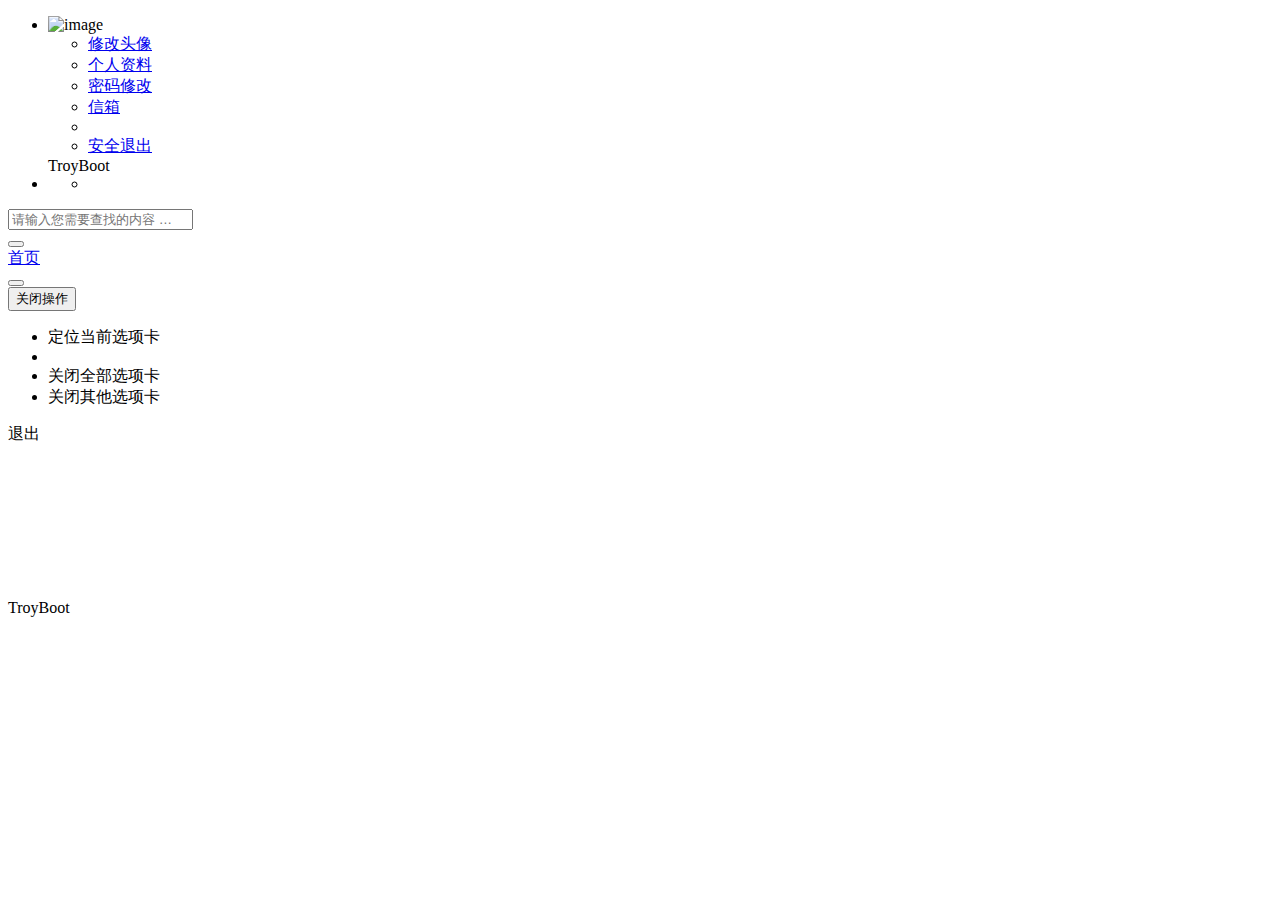
==== src/main/resources/templates/index.html @ 8571df62 "index左侧菜单显示" ====
<!DOCTYPE html>
<html>
<head>
    <meta charset="utf-8">
    <meta name="viewport" content="width=device-width, initial-scale=1.0">
    <meta name="renderer" content="webkit">
    <title>TroyBoot管理系统</title>
    <meta name="keywords" content="TroyBoot,管理系统,开源框架,简洁高效">
    <meta name="description" content="TroyBoot管理系统">
    <!--[if lt IE 9]>
    <meta http-equiv="refresh" content="0;ie.html"/>
    <![endif]-->
    <link rel="shortcut icon" th:href=="@{/favicon.ico}">
    <link th:href="@{/css/bootstrap.min.css?v=3.3.6}" rel="stylesheet">
    <link th:href="@{/css/font-awesome.min.css?v=4.4.0}" rel="stylesheet">
    <link th:href="@{/css/plugins/toastr/toastr.min.css}" rel="stylesheet">
    <link th:href="@{/css/animate.css}" rel="stylesheet">
    <link th:href="@{/css/style.css?v=4.1.0}" rel="stylesheet">
</head>
<body class="fixed-sidebar full-height-layout gray-bg"
      style="overflow: hidden">
<div id="wrapper">
    <!--左侧导航开始-->
    <nav class="navbar-default navbar-static-side" role="navigation">
        <div class="nav-close">
            <i class="fa fa-times-circle"></i>
        </div>
        <div class="sidebar-collapse">
            <ul class="nav" id="side-menu">
                <li class="nav-header">
                    <div>
                        <span><img alt="image" class="img-circle" height="60" width="60" src="https://upload.jianshu.io/users/upload_avatars/5252849/16a86d7c-1d2d-4332-acaa-153dddacff38.jpg?imageMogr2/auto-orient/strip|imageView2/1/w/300/h/300"/></span>
                    </div>
                    <div class="dropdown profile-element">
                        <a data-toggle="dropdown" class="dropdown-toggle" href="#">
                            <span class="clear">
                                <span class="block m-t-xs">
                                    <strong class="font-bold" th:text="${name}"></strong>
                                </span>
                                <span class="text-muted text-xs block"><b class="caret"></b></span>
                            </span>
                        </a>
                        <ul class="dropdown-menu animated fadeInRight m-t-xs">
                            <li><a @click="personal" href="#">修改头像</a>
                            </li>
                            <li><a @click="personal" href="#">个人资料</a>
                            </li>
                            <li><a @click="personal" href="#">密码修改</a>
                            </li>
                            <li><a @click="personal" href="#">信箱</a>
                            </li>
                            <li class="divider"></li>
                            <li><a href="/logout">安全退出</a>
                            </li>
                        </ul>
                        <div class="logo-element">TroyBoot</div>
                    </div>
                </li>
                <li th:each="menu : ${menus}">
                    <a href="#">
                        <i class="fa fa fa-bar-chart-o" th:class="${menu.attributes.icon}"></i>
                        <span class="nav-label" th:text="${menu.text}"></span> <span
                            class="fa arrow"></span>
                    </a>
                    <ul class="nav nav-second-level">
                        <li th:each="cmenu : ${menu.children}">
                            <a class="J_menuItem" href="graph_echarts.html"
                               th:text="${cmenu.text}"
                               th:href="${cmenu.attributes.url}">
                            </a>
                        </li>
                    </ul>
                </li>
            </ul>
        </div>
    </nav>
    <!--左侧导航结束-->
    <!--右侧部分开始-->
    <div id="page-wrapper" class="gray-bg dashbard-1">
        <div class="row border-bottom">
            <nav class="navbar navbar-static-top" role="navigation"
                 style="margin-bottom: 0">
                <div class="navbar-header">

                    <a class="navbar-minimalize minimalize-styl-2 btn btn-default "
                       href="#" title="收起菜单"><i class="fa fa-bars"></i> </a>
                    <form role="search" class="navbar-form-custom"
                          method="post" action="">
                        <div class="form-group">
                            <input type="text" placeholder="请输入您需要查找的内容 …"
                                   class="form-control" name="top-search" id="top-search">
                        </div>
                    </form>
                </div>
            </nav>
        </div>
        <div class="row content-tabs">
            <button class="roll-nav roll-left J_tabLeft">
                <i class="fa fa-backward"></i>
            </button>
            <nav class="page-tabs J_menuTabs">
                <div class="page-tabs-content">
                    <a href="javascript:;" class="active J_menuTab"
                       data-id="index_v1.html">首页</a>
                </div>
            </nav>
            <button class="roll-nav roll-right J_tabRight">
                <i class="fa fa-forward"></i>
            </button>
            <div class="btn-group roll-nav roll-right">
                <button class="dropdown J_tabClose" data-toggle="dropdown">
                    关闭操作<span class="caret"></span>
                </button>
                <ul role="menu" class="dropdown-menu dropdown-menu-right">
                    <li class="J_tabShowActive"><a>定位当前选项卡</a></li>
                    <li class="divider"></li>
                    <li class="J_tabCloseAll"><a>关闭全部选项卡</a></li>
                    <li class="J_tabCloseOther"><a>关闭其他选项卡</a></li>
                </ul>
            </div>
            <a :href="{{logoutUrl}}" class="roll-nav roll-right J_tabExit"><i
                    class="fa fa fa-sign-out"></i> 退出</a>
        </div>
        <div class="row J_mainContent" id="content-main">
            <iframe class="J_iframe" name="iframe0" width="100%" height="100%"
                    src="" th:src="@{/main}" frameborder="0" data-id="index_v1.html"
                    seamless></iframe>
        </div>
        <div class="footer">
            <div class="pull-right">TroyBoot</div>
        </div>
    </div>
    <!--右侧部分结束-->
</div>
<!-- 全局js -->
<script th:src="@{/js/jquery.min.js?v=2.1.4}"></script>
<script th:src="@{/js/bootstrap.min.js?v=3.3.6}"></script>
<script th:src="@{/js/plugins/metisMenu/jquery.metisMenu.js}"></script>
<script th:src="@{/js/plugins/slimscroll/jquery.slimscroll.min.js}"></script>
<script th:src="@{/js/plugins/layer/layer.min.js}"></script>
<!-- 自定义js -->
<script th:src="@{/js/app.js?v=4.1.0}"></script>
<script th:src="@{/js/tbUtils.js}"></script>
<script th:src="@{/js/constant.js}"></script>
<script th:src="@{/js/contabs.js}"></script>
<!-- 第三方插件 -->
<script th:src="@{/js/plugins/pace/pace.min.js}"></script>
<!-- vue -->
<script src="https://unpkg.com/vue/dist/vue.js" th:src="@{/webjars/vue/2.1.3/vue.js}"></script>
<!-- Toastr script -->
<script th:src="@{/js/plugins/toastr/toastr.min.js}"></script>
<script type="text/javascript">

    $(function () {
        init();
    });

    function init(){

    }

    var wrapper = new Vue({
        el: '#wrapper',
        data: {
            logoutUrl: Global.baseUrl + '/logout',
        },
        methods: {
            personal(){
                layer.open({
                    type: 2,
                    title: '个人设置',
                    maxmin: true,
                    shadeClose: false,
                    area: ['800px', '600px'],
                    content: '/userInfo/personal'
                });
            }
        },
        created: {

        }
    })
</script>
</body>
</html>
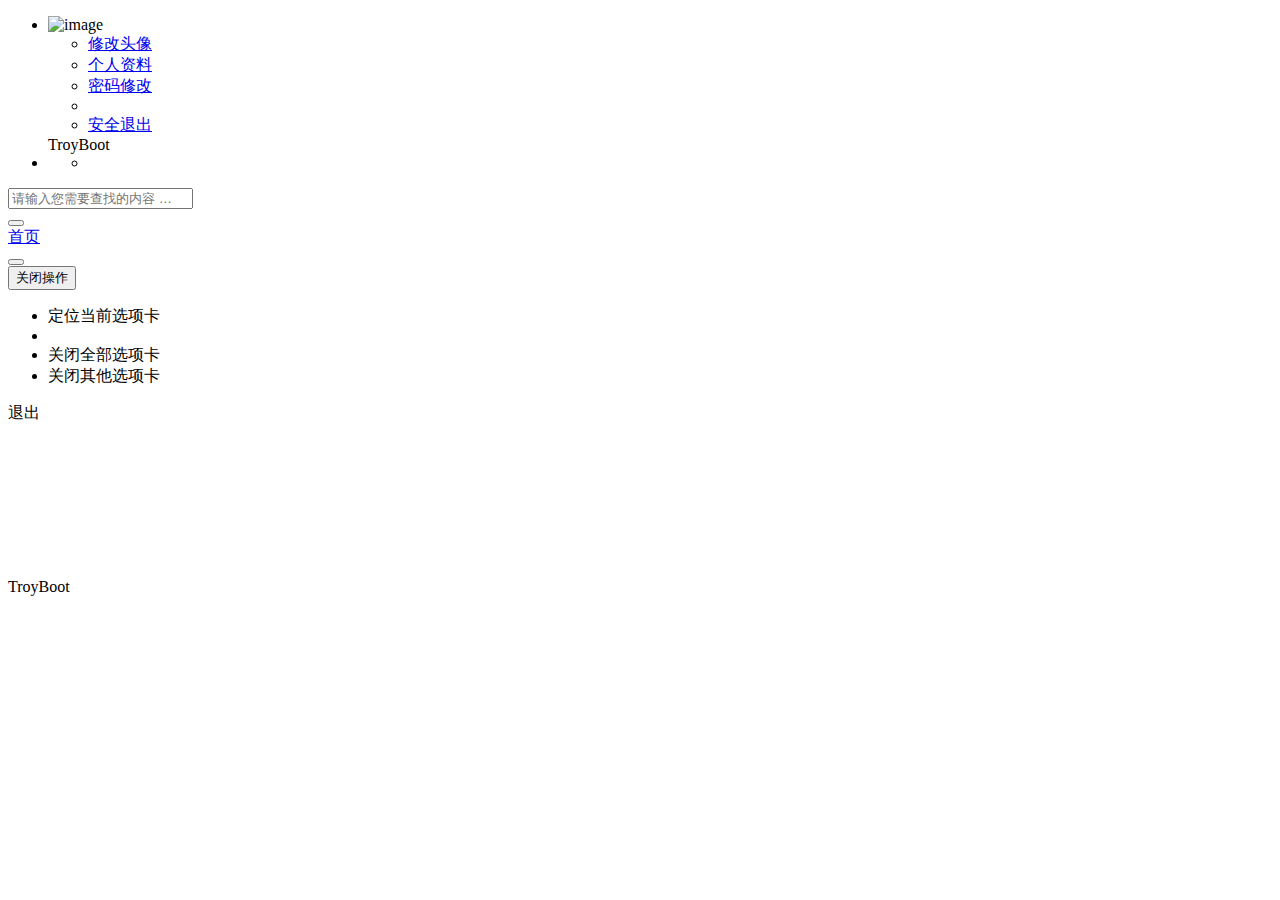
==== commit 62082541: "引入vue" ====
--- a/src/main/resources/templates/index.html
+++ b/src/main/resources/templates/index.html
@@ -46,8 +46,6 @@
                             <li><a @click="personal" href="#">个人资料</a>
                             </li>
                             <li><a @click="personal" href="#">密码修改</a>
-                            </li>
-                            <li><a @click="personal" href="#">信箱</a>
                             </li>
                             <li class="divider"></li>
                             <li><a href="/logout">安全退出</a>
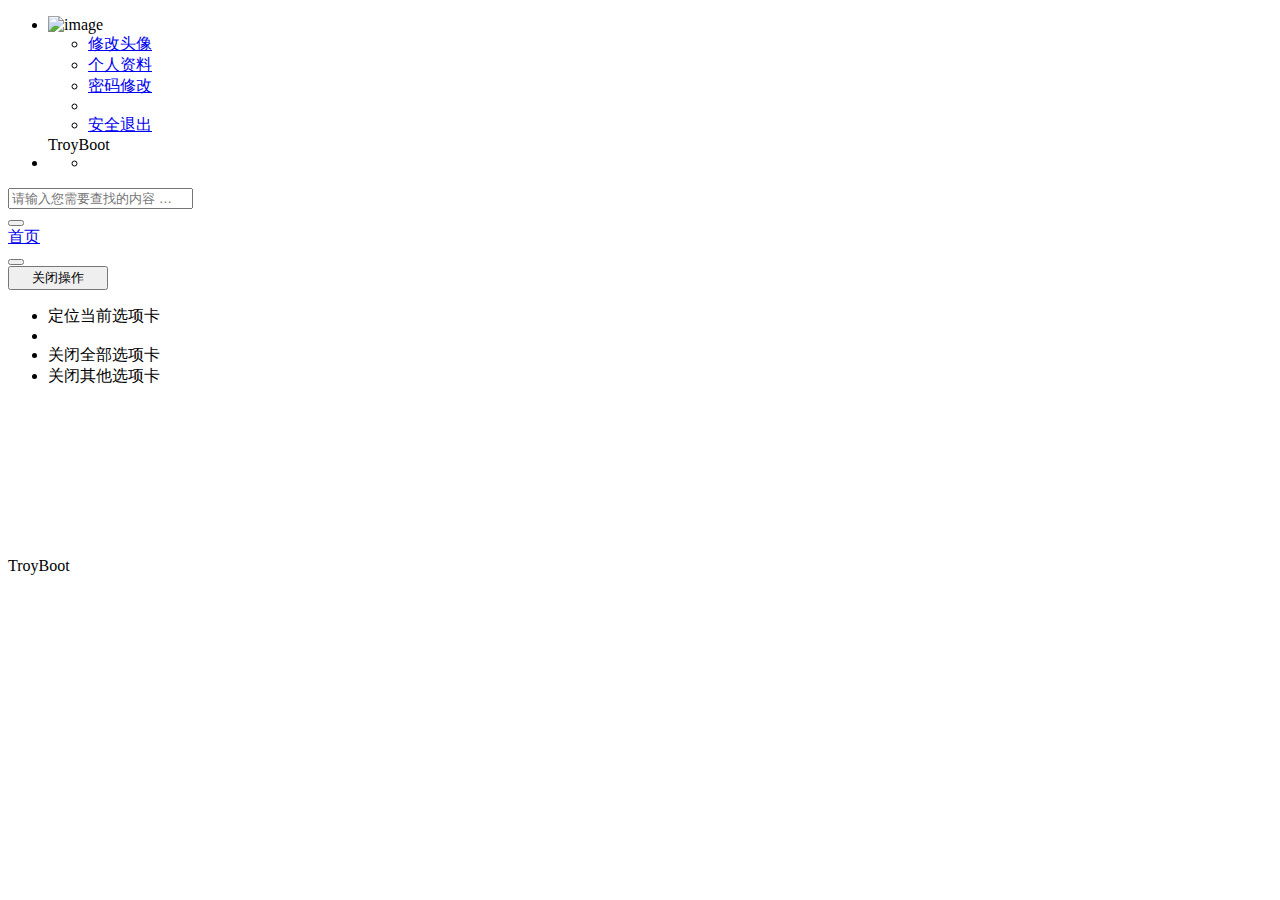
==== commit e4d50bcf: "使用iview组件" ====
--- a/src/main/resources/templates/index.html
+++ b/src/main/resources/templates/index.html
@@ -48,7 +48,7 @@
                             <li><a @click="personal" href="#">密码修改</a>
                             </li>
                             <li class="divider"></li>
-                            <li><a href="/logout">安全退出</a>
+                            <li><a href="/api/logout">安全退出</a>
                             </li>
                         </ul>
                         <div class="logo-element">TroyBoot</div>
@@ -106,7 +106,7 @@
                 <i class="fa fa-forward"></i>
             </button>
             <div class="btn-group roll-nav roll-right">
-                <button class="dropdown J_tabClose" data-toggle="dropdown">
+                <button class="dropdown J_tabClose" data-toggle="dropdown" style="width: 100px">
                     关闭操作<span class="caret"></span>
                 </button>
                 <ul role="menu" class="dropdown-menu dropdown-menu-right">
@@ -116,8 +116,6 @@
                     <li class="J_tabCloseOther"><a>关闭其他选项卡</a></li>
                 </ul>
             </div>
-            <a :href="{{logoutUrl}}" class="roll-nav roll-right J_tabExit"><i
-                    class="fa fa fa-sign-out"></i> 退出</a>
         </div>
         <div class="row J_mainContent" id="content-main">
             <iframe class="J_iframe" name="iframe0" width="100%" height="100%"
